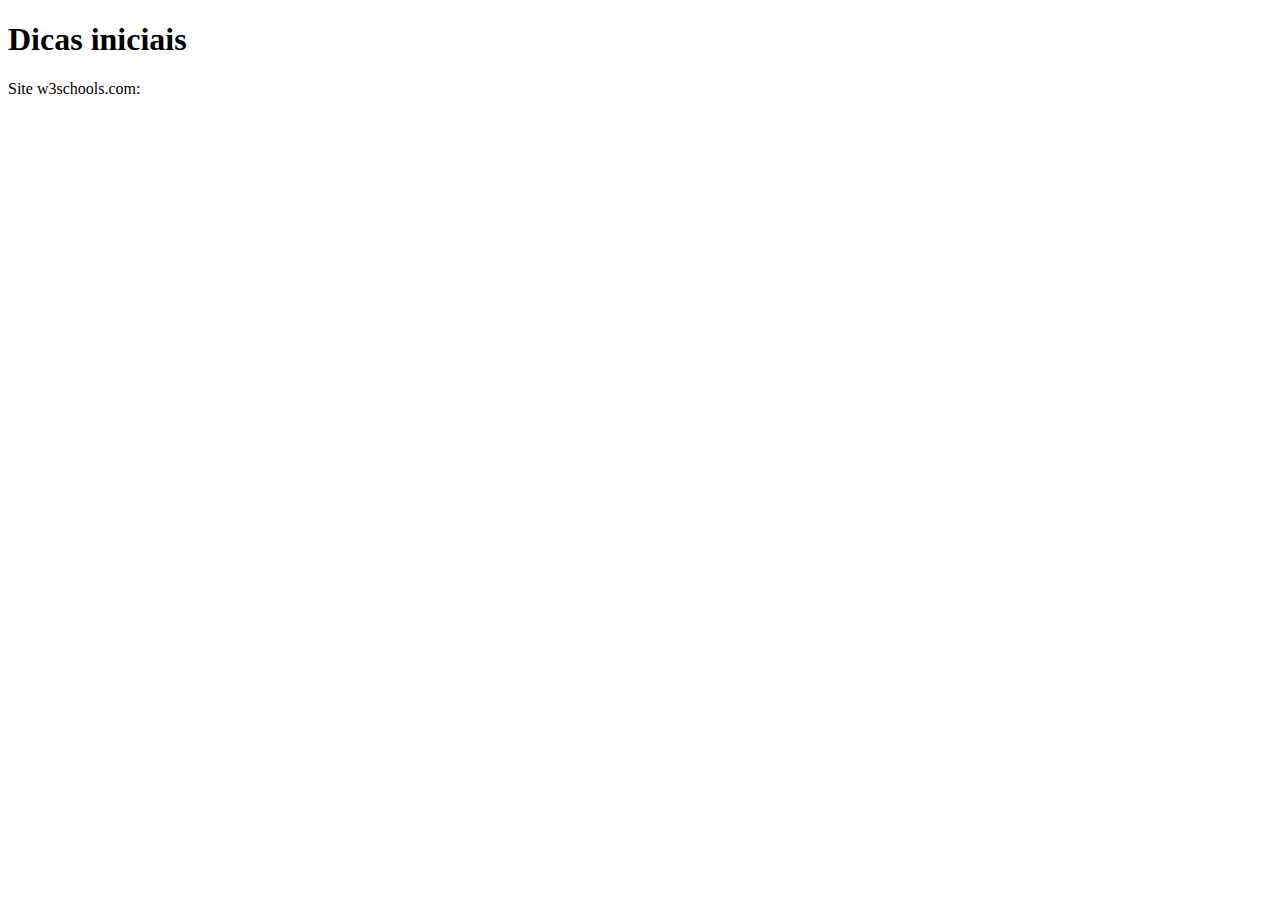
==== index.html @ 5c3414c9 "Adicionados arquivos index.html e README.md" ====
<!DOCTYPE html>
<html lang="en">
<head>
    <meta charset="UTF-8">
    <meta name="viewport" content="width=device-width, initial-scale=1.0">
    <title>Document</title>
</head>
<body>
    
    <h1>Dicas iniciais</h1>
    <p>Site w3schools.com: </p>
    <a href="https://www.w3schools.com/"></a>
    
</body>
</html>
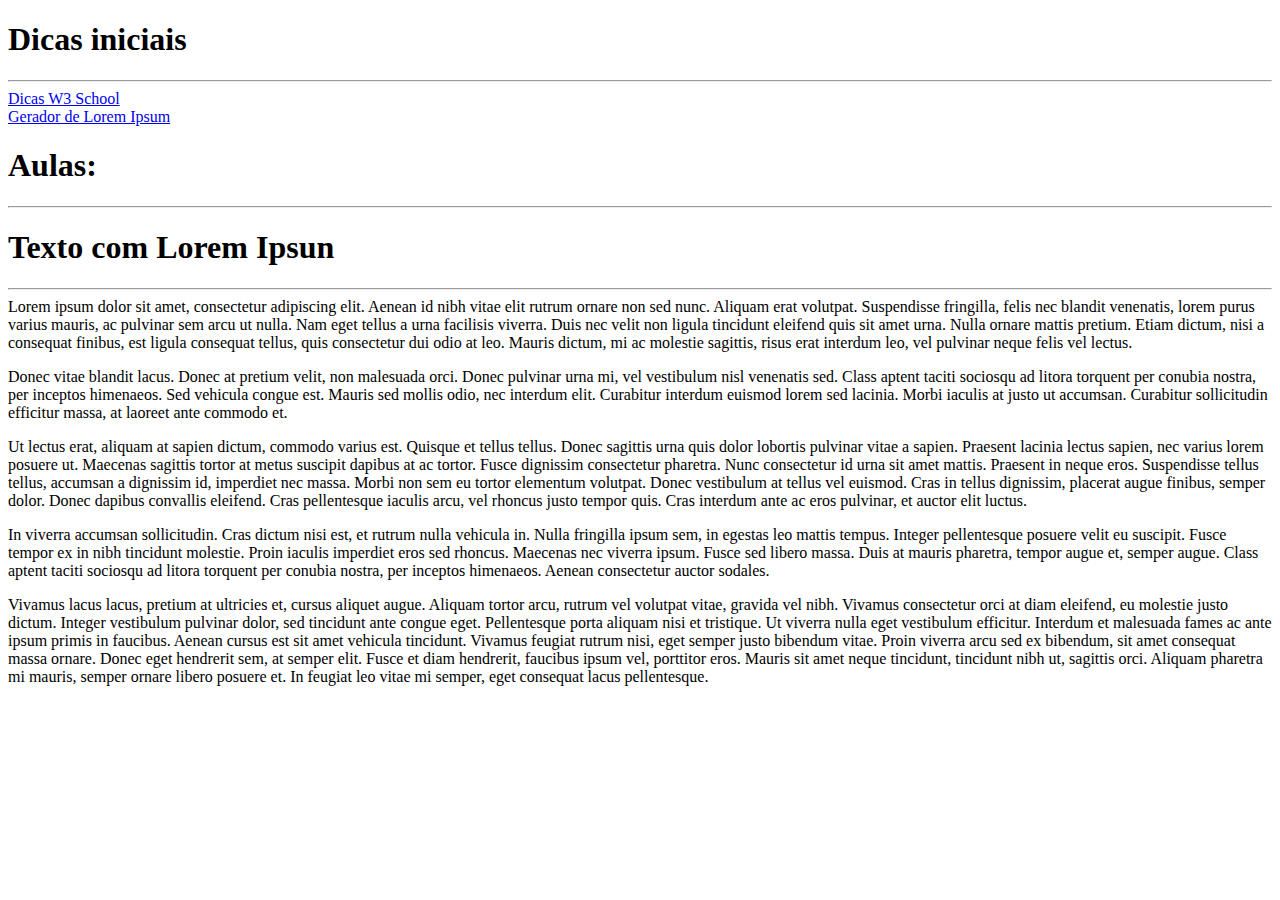
==== commit e3be40e9: "Adicionado tags" ====
--- a/index.html
+++ b/index.html
@@ -3,13 +3,32 @@
 <head>
     <meta charset="UTF-8">
     <meta name="viewport" content="width=device-width, initial-scale=1.0">
-    <title>Document</title>
+    <title>Gama Academy - PHPACOS</title>
 </head>
 <body>
     
     <h1>Dicas iniciais</h1>
-    <p>Site w3schools.com: </p>
-    <a href="https://www.w3schools.com/"></a>
+    <hr>
+    <a href="https://www.w3schools.com/">Dicas W3 School</a>
+    <br>
+    <a href="https://br.lipsum.com/">Gerador de Lorem Ipsum</a>
+
+
+    <h1>Aulas: </h1>
+    <hr>
+    <a href=""></a>
+
+    <h1>Texto com Lorem Ipsun</h1>
+    <hr>
     
+    Lorem ipsum dolor sit amet, consectetur adipiscing elit. Aenean id nibh vitae elit rutrum ornare non sed nunc. Aliquam erat volutpat. Suspendisse fringilla, felis nec blandit venenatis, lorem purus varius mauris, ac pulvinar sem arcu ut nulla. Nam eget tellus a urna facilisis viverra. Duis nec velit non ligula tincidunt eleifend quis sit amet urna. Nulla ornare mattis pretium. Etiam dictum, nisi a consequat finibus, est ligula consequat tellus, quis consectetur dui odio at leo. Mauris dictum, mi ac molestie sagittis, risus erat interdum leo, vel pulvinar neque felis vel lectus.
+
+    <p> Donec vitae blandit lacus. Donec at pretium velit, non malesuada orci. Donec pulvinar urna mi, vel vestibulum nisl venenatis sed. Class aptent taciti sociosqu ad litora torquent per conubia nostra, per inceptos himenaeos. Sed vehicula congue est. Mauris sed mollis odio, nec interdum elit. Curabitur interdum euismod lorem sed lacinia. Morbi iaculis at justo ut accumsan. Curabitur sollicitudin efficitur massa, at laoreet ante commodo et.</p>
+
+    <p>Ut lectus erat, aliquam at sapien dictum, commodo varius est. Quisque et tellus tellus. Donec sagittis urna quis dolor lobortis pulvinar vitae a sapien. Praesent lacinia lectus sapien, nec varius lorem posuere ut. Maecenas sagittis tortor at metus suscipit dapibus at ac tortor. Fusce dignissim consectetur pharetra. Nunc consectetur id urna sit amet mattis. Praesent in neque eros. Suspendisse tellus tellus, accumsan a dignissim id, imperdiet nec massa. Morbi non sem eu tortor elementum volutpat. Donec vestibulum at tellus vel euismod. Cras in tellus dignissim, placerat augue finibus, semper dolor. Donec dapibus convallis eleifend. Cras pellentesque iaculis arcu, vel rhoncus justo tempor quis. Cras interdum ante ac eros pulvinar, et auctor elit luctus.</p>
+    
+    <p>In viverra accumsan sollicitudin. Cras dictum nisi est, et rutrum nulla vehicula in. Nulla fringilla ipsum sem, in egestas leo mattis tempus. Integer pellentesque posuere velit eu suscipit. Fusce tempor ex in nibh tincidunt molestie. Proin iaculis imperdiet eros sed rhoncus. Maecenas nec viverra ipsum. Fusce sed libero massa. Duis at mauris pharetra, tempor augue et, semper augue. Class aptent taciti sociosqu ad litora torquent per conubia nostra, per inceptos himenaeos. Aenean consectetur auctor sodales.</p>
+    
+    <p>Vivamus lacus lacus, pretium at ultricies et, cursus aliquet augue. Aliquam tortor arcu, rutrum vel volutpat vitae, gravida vel nibh. Vivamus consectetur orci at diam eleifend, eu molestie justo dictum. Integer vestibulum pulvinar dolor, sed tincidunt ante congue eget. Pellentesque porta aliquam nisi et tristique. Ut viverra nulla eget vestibulum efficitur. Interdum et malesuada fames ac ante ipsum primis in faucibus. Aenean cursus est sit amet vehicula tincidunt. Vivamus feugiat rutrum nisi, eget semper justo bibendum vitae. Proin viverra arcu sed ex bibendum, sit amet consequat massa ornare. Donec eget hendrerit sem, at semper elit. Fusce et diam hendrerit, faucibus ipsum vel, porttitor eros. Mauris sit amet neque tincidunt, tincidunt nibh ut, sagittis orci. Aliquam pharetra mi mauris, semper ornare libero posuere et. In feugiat leo vitae mi semper, eget consequat lacus pellentesque.</p>
 </body>
 </html>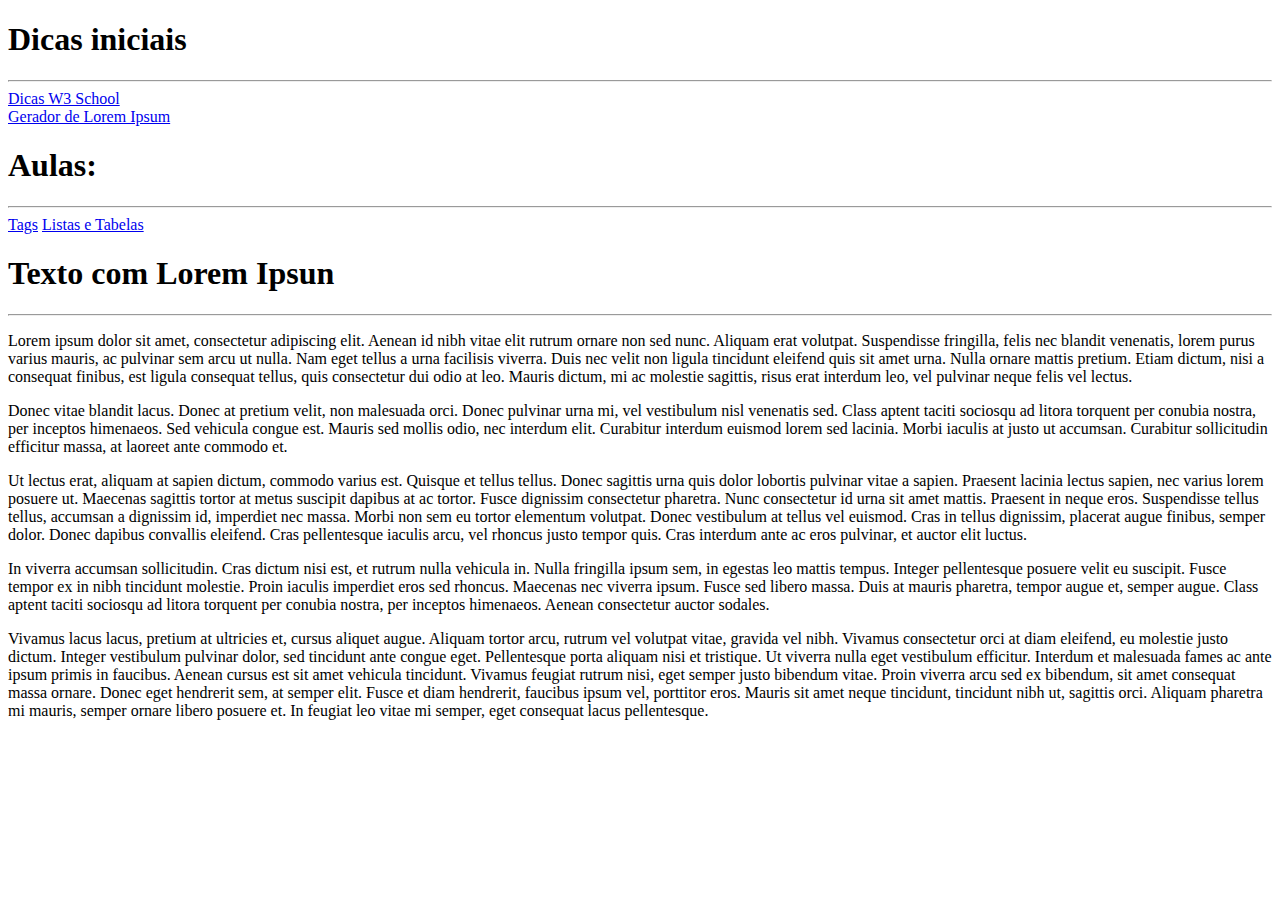
==== commit 152ed382: "Adicionado listas_tabelas.html" ====
--- a/index.html
+++ b/index.html
@@ -16,12 +16,14 @@
 
     <h1>Aulas: </h1>
     <hr>
-    <a href=""></a>
+    <a href="tags.html">Tags</a>
+    <a href="listas_tabelas.html">Listas e Tabelas</a>
 
     <h1>Texto com Lorem Ipsun</h1>
     <hr>
     
-    Lorem ipsum dolor sit amet, consectetur adipiscing elit. Aenean id nibh vitae elit rutrum ornare non sed nunc. Aliquam erat volutpat. Suspendisse fringilla, felis nec blandit venenatis, lorem purus varius mauris, ac pulvinar sem arcu ut nulla. Nam eget tellus a urna facilisis viverra. Duis nec velit non ligula tincidunt eleifend quis sit amet urna. Nulla ornare mattis pretium. Etiam dictum, nisi a consequat finibus, est ligula consequat tellus, quis consectetur dui odio at leo. Mauris dictum, mi ac molestie sagittis, risus erat interdum leo, vel pulvinar neque felis vel lectus.
+    <p>Lorem ipsum dolor sit amet, consectetur adipiscing elit. Aenean id nibh vitae elit rutrum ornare non sed nunc. Aliquam erat volutpat. Suspendisse fringilla, felis nec blandit venenatis, lorem purus varius mauris, ac pulvinar sem arcu ut nulla. Nam eget tellus a urna facilisis viverra. Duis nec velit non ligula tincidunt eleifend quis sit amet urna. Nulla ornare mattis pretium. Etiam dictum, nisi a consequat finibus, est ligula consequat tellus, quis consectetur dui odio at leo. Mauris dictum, mi ac molestie sagittis, risus erat interdum leo, vel pulvinar neque felis vel lectus.
+    </p>
 
     <p> Donec vitae blandit lacus. Donec at pretium velit, non malesuada orci. Donec pulvinar urna mi, vel vestibulum nisl venenatis sed. Class aptent taciti sociosqu ad litora torquent per conubia nostra, per inceptos himenaeos. Sed vehicula congue est. Mauris sed mollis odio, nec interdum elit. Curabitur interdum euismod lorem sed lacinia. Morbi iaculis at justo ut accumsan. Curabitur sollicitudin efficitur massa, at laoreet ante commodo et.</p>
 
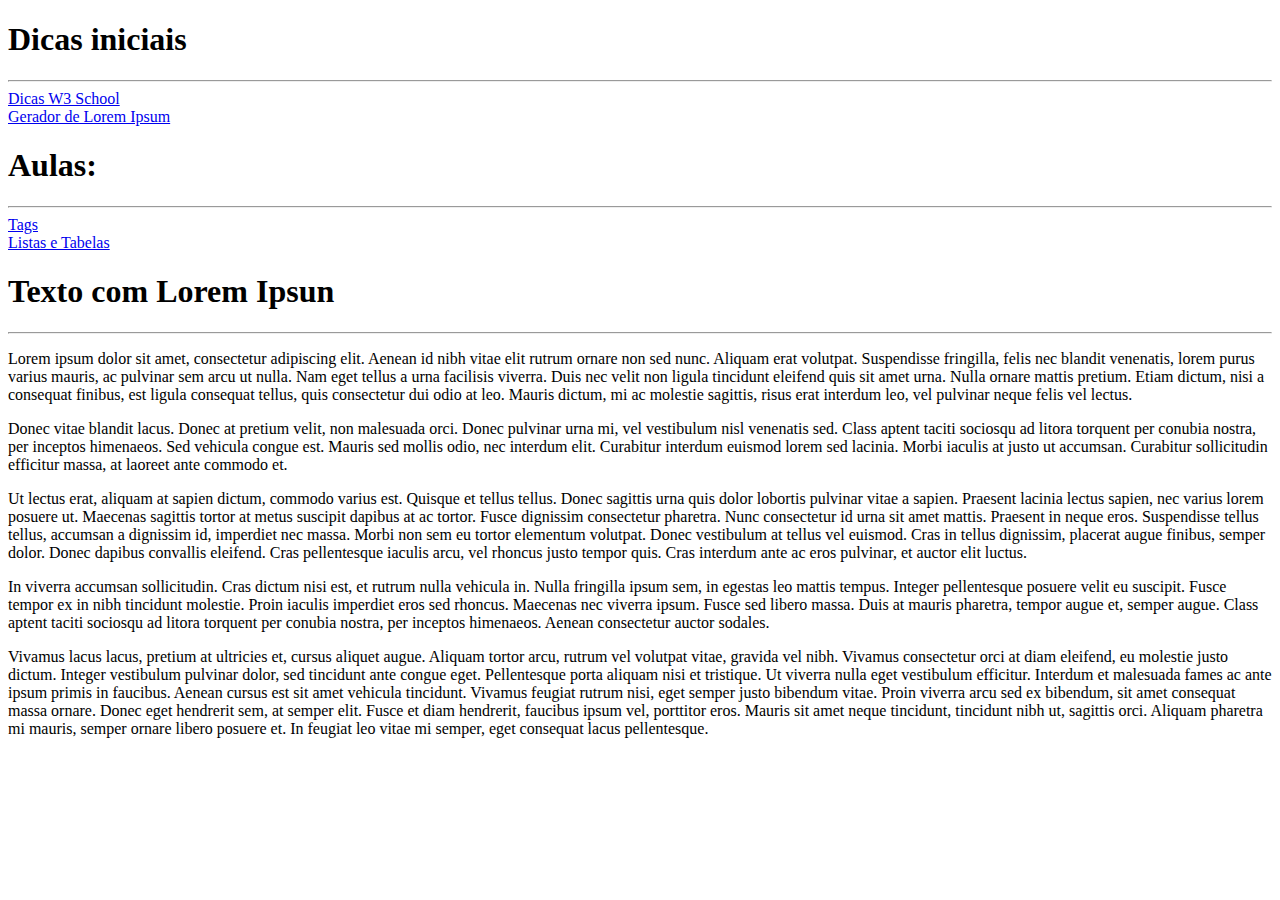
==== commit 200f2ed2: "Adição de imagens e atualização de listas_tabelas.html" ====
--- a/index.html
+++ b/index.html
@@ -16,7 +16,7 @@
 
     <h1>Aulas: </h1>
     <hr>
-    <a href="tags.html">Tags</a>
+    <a href="tags.html">Tags</a><br>
     <a href="listas_tabelas.html">Listas e Tabelas</a>
 
     <h1>Texto com Lorem Ipsun</h1>
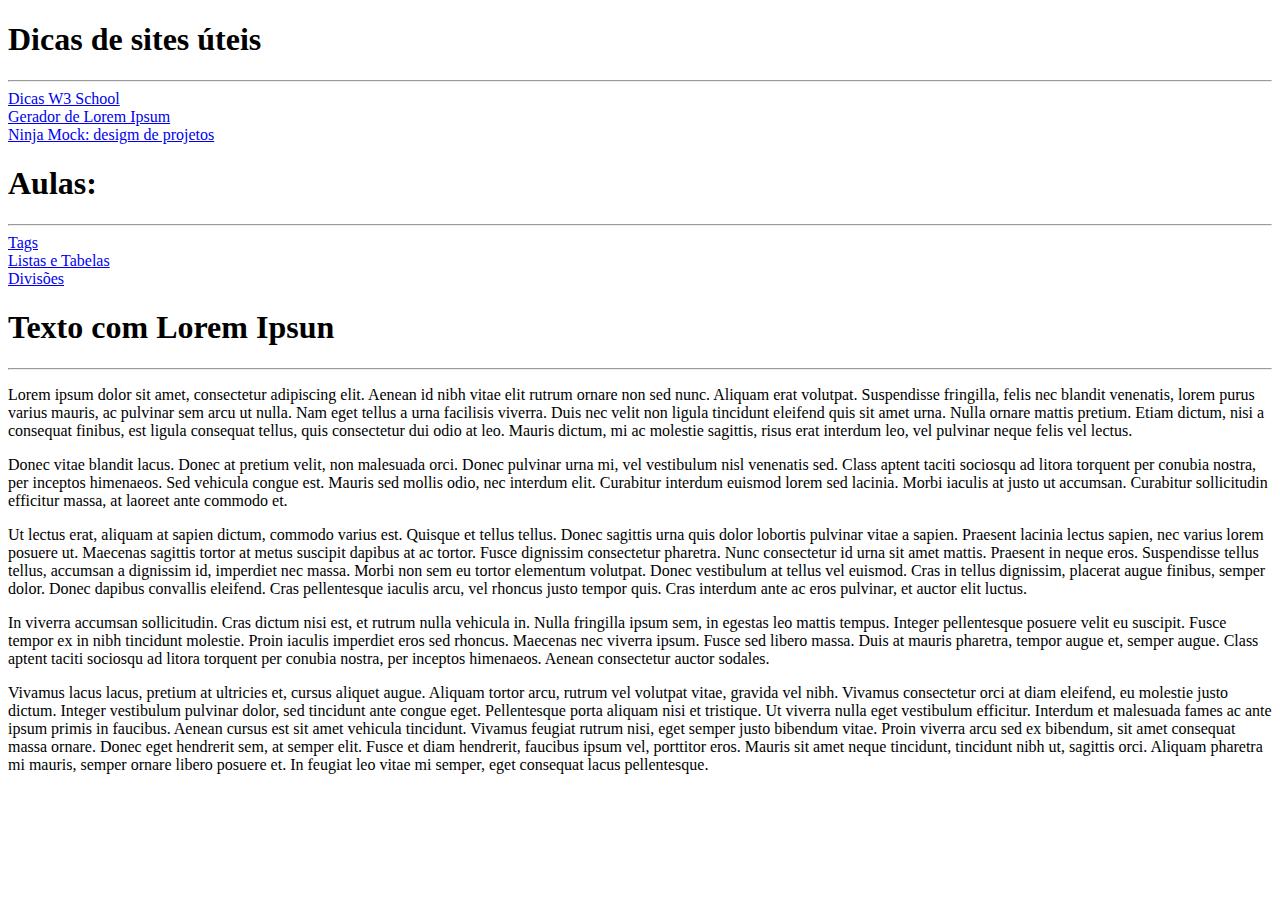
==== commit 1457a703: "Adicionadas imagens, atualização de divisoes.html" ====
--- a/index.html
+++ b/index.html
@@ -7,18 +7,18 @@
 </head>
 <body>
     
-    <h1>Dicas iniciais</h1>
+    <h1>Dicas de sites úteis</h1>
     <hr>
     <a href="https://www.w3schools.com/">Dicas W3 School</a>
     <br>
-    <a href="https://br.lipsum.com/">Gerador de Lorem Ipsum</a>
-
+    <a href="https://br.lipsum.com/">Gerador de Lorem Ipsum</a><br>
+    <a href="https://ninjamock.com/">Ninja Mock: desigm de projetos</a>
 
     <h1>Aulas: </h1>
     <hr>
     <a href="tags.html">Tags</a><br>
-    <a href="listas_tabelas.html">Listas e Tabelas</a>
-
+    <a href="listas_tabelas.html">Listas e Tabelas</a><br>
+    <a href="divisoes.html">Divisões</a>
     <h1>Texto com Lorem Ipsun</h1>
     <hr>
     
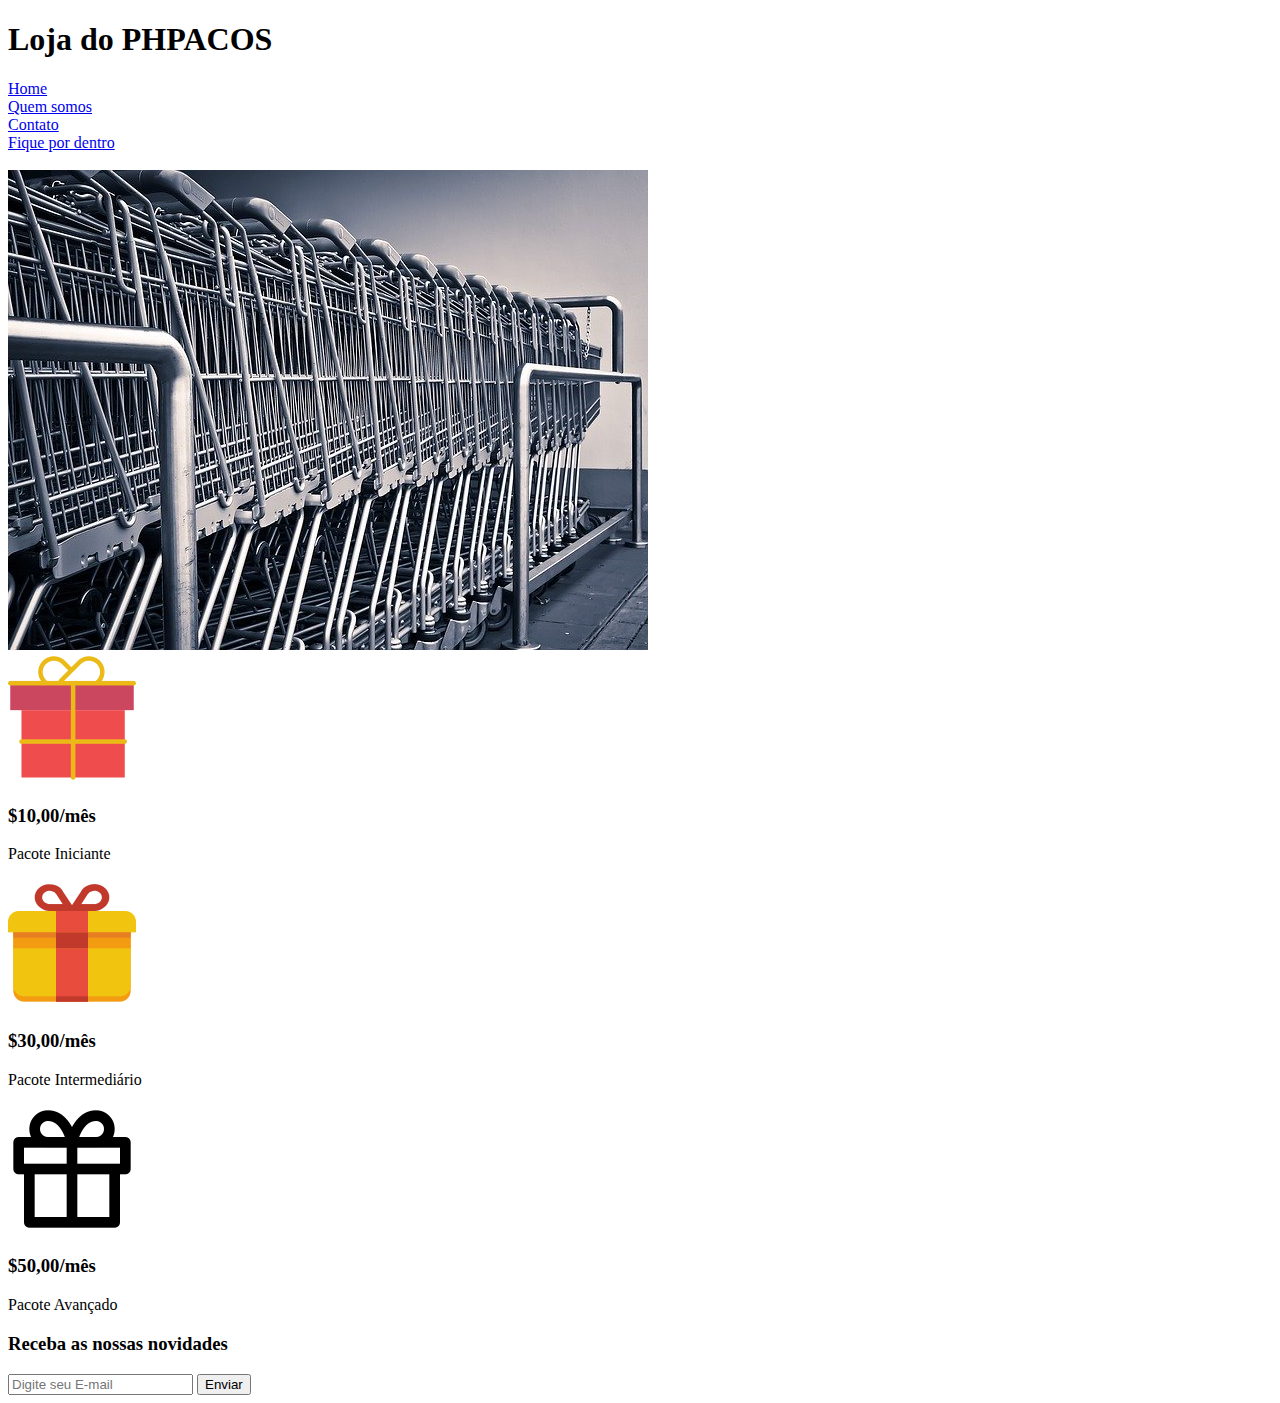
==== commit 39a06849: "Reorganizando o conteúdo para aulas posteriores" ====
--- a/index.html
+++ b/index.html
@@ -3,34 +3,49 @@
 <head>
     <meta charset="UTF-8">
     <meta name="viewport" content="width=device-width, initial-scale=1.0">
-    <title>Gama Academy - PHPACOS</title>
+    <title>Loja do PHPACOS</title>
 </head>
 <body>
-    
-    <h1>Dicas de sites úteis</h1>
-    <hr>
-    <a href="https://www.w3schools.com/">Dicas W3 School</a>
+    <!--Tag div não é formatada, só indica uma subdivisão-->
+    <div id="cabecalho">
+        <h1>Loja do PHPACOS</h1>
+    </div>
+    <div id="navbar">
+        <div><a href="divisoes.html">Home</a></div>
+        <div><a href="quemsomos.html">Quem somos</a></div>
+        <div><a href="contato.html">Contato</a></div>
+        <div><a href="blog.html">Fique por dentro</a></div>
+    </div>
     <br>
-    <a href="https://br.lipsum.com/">Gerador de Lorem Ipsum</a><br>
-    <a href="https://ninjamock.com/">Ninja Mock: desigm de projetos</a>
-
-    <h1>Aulas: </h1>
-    <hr>
-    <a href="tags.html">Tags</a><br>
-    <a href="listas_tabelas.html">Listas e Tabelas</a><br>
-    <a href="divisoes.html">Divisões</a>
-    <h1>Texto com Lorem Ipsun</h1>
-    <hr>
-    
-    <p>Lorem ipsum dolor sit amet, consectetur adipiscing elit. Aenean id nibh vitae elit rutrum ornare non sed nunc. Aliquam erat volutpat. Suspendisse fringilla, felis nec blandit venenatis, lorem purus varius mauris, ac pulvinar sem arcu ut nulla. Nam eget tellus a urna facilisis viverra. Duis nec velit non ligula tincidunt eleifend quis sit amet urna. Nulla ornare mattis pretium. Etiam dictum, nisi a consequat finibus, est ligula consequat tellus, quis consectetur dui odio at leo. Mauris dictum, mi ac molestie sagittis, risus erat interdum leo, vel pulvinar neque felis vel lectus.
-    </p>
-
-    <p> Donec vitae blandit lacus. Donec at pretium velit, non malesuada orci. Donec pulvinar urna mi, vel vestibulum nisl venenatis sed. Class aptent taciti sociosqu ad litora torquent per conubia nostra, per inceptos himenaeos. Sed vehicula congue est. Mauris sed mollis odio, nec interdum elit. Curabitur interdum euismod lorem sed lacinia. Morbi iaculis at justo ut accumsan. Curabitur sollicitudin efficitur massa, at laoreet ante commodo et.</p>
-
-    <p>Ut lectus erat, aliquam at sapien dictum, commodo varius est. Quisque et tellus tellus. Donec sagittis urna quis dolor lobortis pulvinar vitae a sapien. Praesent lacinia lectus sapien, nec varius lorem posuere ut. Maecenas sagittis tortor at metus suscipit dapibus at ac tortor. Fusce dignissim consectetur pharetra. Nunc consectetur id urna sit amet mattis. Praesent in neque eros. Suspendisse tellus tellus, accumsan a dignissim id, imperdiet nec massa. Morbi non sem eu tortor elementum volutpat. Donec vestibulum at tellus vel euismod. Cras in tellus dignissim, placerat augue finibus, semper dolor. Donec dapibus convallis eleifend. Cras pellentesque iaculis arcu, vel rhoncus justo tempor quis. Cras interdum ante ac eros pulvinar, et auctor elit luctus.</p>
-    
-    <p>In viverra accumsan sollicitudin. Cras dictum nisi est, et rutrum nulla vehicula in. Nulla fringilla ipsum sem, in egestas leo mattis tempus. Integer pellentesque posuere velit eu suscipit. Fusce tempor ex in nibh tincidunt molestie. Proin iaculis imperdiet eros sed rhoncus. Maecenas nec viverra ipsum. Fusce sed libero massa. Duis at mauris pharetra, tempor augue et, semper augue. Class aptent taciti sociosqu ad litora torquent per conubia nostra, per inceptos himenaeos. Aenean consectetur auctor sodales.</p>
-    
-    <p>Vivamus lacus lacus, pretium at ultricies et, cursus aliquet augue. Aliquam tortor arcu, rutrum vel volutpat vitae, gravida vel nibh. Vivamus consectetur orci at diam eleifend, eu molestie justo dictum. Integer vestibulum pulvinar dolor, sed tincidunt ante congue eget. Pellentesque porta aliquam nisi et tristique. Ut viverra nulla eget vestibulum efficitur. Interdum et malesuada fames ac ante ipsum primis in faucibus. Aenean cursus est sit amet vehicula tincidunt. Vivamus feugiat rutrum nisi, eget semper justo bibendum vitae. Proin viverra arcu sed ex bibendum, sit amet consequat massa ornare. Donec eget hendrerit sem, at semper elit. Fusce et diam hendrerit, faucibus ipsum vel, porttitor eros. Mauris sit amet neque tincidunt, tincidunt nibh ut, sagittis orci. Aliquam pharetra mi mauris, semper ornare libero posuere et. In feugiat leo vitae mi semper, eget consequat lacus pellentesque.</p>
+    <div id="imagemGeral">
+        <img src="img/main_img.jpg">
+    </div>
+    <div id="tituloDestaque">
+    </div>
+    <div id="produtos">
+        <div class="produtoDestaque">
+            <img src="img/p1.png" alt="">
+            <h3>$10,00/mês</h3>
+            <p>Pacote Iniciante</p>
+        </div>
+        <div class="produtoDestaque">
+            <img src="img/p2.png">
+            <h3>$30,00/mês</h3>
+            <p>Pacote Intermediário</p>
+        </div>
+        <div class="produtoDestaque">
+            <img src="img/p3.png">
+            <h3>$50,00/mês</h3>
+            <p>Pacote Avançado</p>
+        </div>
+    </div>
+    <div id="rodape">
+        <div id="redessociais"></div>
+        <div id="email">
+            <h3>Receba as nossas novidades</h3>
+            <input type="email" id="inputEmail" placeholder="Digite seu E-mail">
+            <button>Enviar</button>
+        </div>
+    </div>
 </body>
 </html>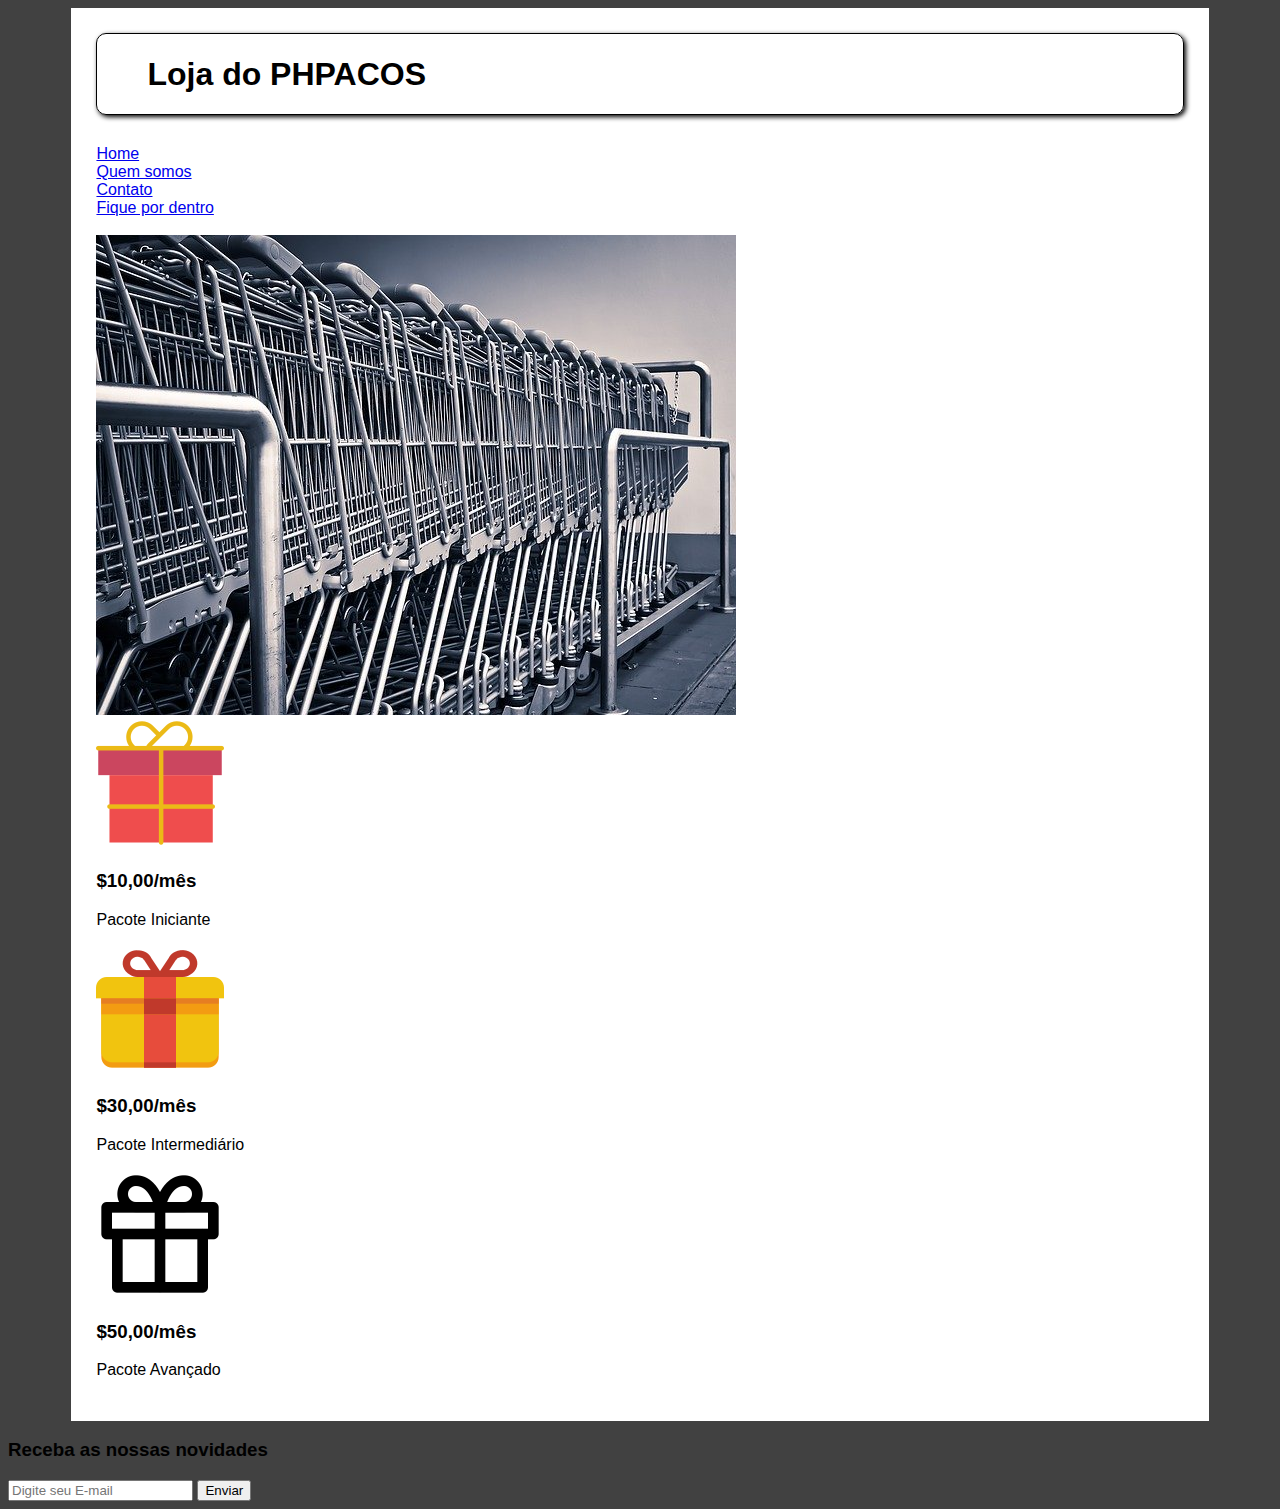
==== commit 29c18835: "Iniciando CSS" ====
--- a/index.html
+++ b/index.html
@@ -4,8 +4,10 @@
     <meta charset="UTF-8">
     <meta name="viewport" content="width=device-width, initial-scale=1.0">
     <title>Loja do PHPACOS</title>
+    <link rel="stylesheet" href="estilo.css">
 </head>
 <body>
+    <div id="conteudo">
     <!--Tag div não é formatada, só indica uma subdivisão-->
     <div id="cabecalho">
         <h1>Loja do PHPACOS</h1>
@@ -17,28 +19,30 @@
         <div><a href="blog.html">Fique por dentro</a></div>
     </div>
     <br>
-    <div id="imagemGeral">
-        <img src="img/main_img.jpg">
-    </div>
-    <div id="tituloDestaque">
-    </div>
-    <div id="produtos">
-        <div class="produtoDestaque">
-            <img src="img/p1.png" alt="">
-            <h3>$10,00/mês</h3>
-            <p>Pacote Iniciante</p>
+   
+        <div id="imagemGeral">
+            <img src="img/main_img.jpg">
         </div>
-        <div class="produtoDestaque">
-            <img src="img/p2.png">
-            <h3>$30,00/mês</h3>
-            <p>Pacote Intermediário</p>
+        <div id="tituloDestaque">
         </div>
-        <div class="produtoDestaque">
-            <img src="img/p3.png">
-            <h3>$50,00/mês</h3>
-            <p>Pacote Avançado</p>
+        <div id="produtos">
+            <div class="produtoDestaque">
+                <img src="img/p1.png" alt="">
+                <h3>$10,00/mês</h3>
+                <p>Pacote Iniciante</p>
+            </div>
+            <div class="produtoDestaque">
+                <img src="img/p2.png">
+                <h3>$30,00/mês</h3>
+                <p>Pacote Intermediário</p>
+            </div>
+            <div class="produtoDestaque">
+                <img src="img/p3.png">
+                <h3>$50,00/mês</h3>
+                <p>Pacote Avançado</p>
+            </div>
         </div>
-    </div>
+    </div>    
     <div id="rodape">
         <div id="redessociais"></div>
         <div id="email">
--- a/estilo.css
+++ b/estilo.css
@@ -0,0 +1,20 @@
+body{
+    background-color: rgb(65, 65, 65);
+    font-family: sans-serif;
+}
+
+#conteudo{
+ background-color: white;   
+ margin-left: 5%;
+ margin-right: 5%;
+ padding: 2%;
+}
+
+#cabecalho{
+    border: black 1px solid;
+    border-radius: 10px;
+    padding-left: 50px;
+    margin-bottom: 30px;
+    box-shadow: black 2px 2px 5px;
+}
+
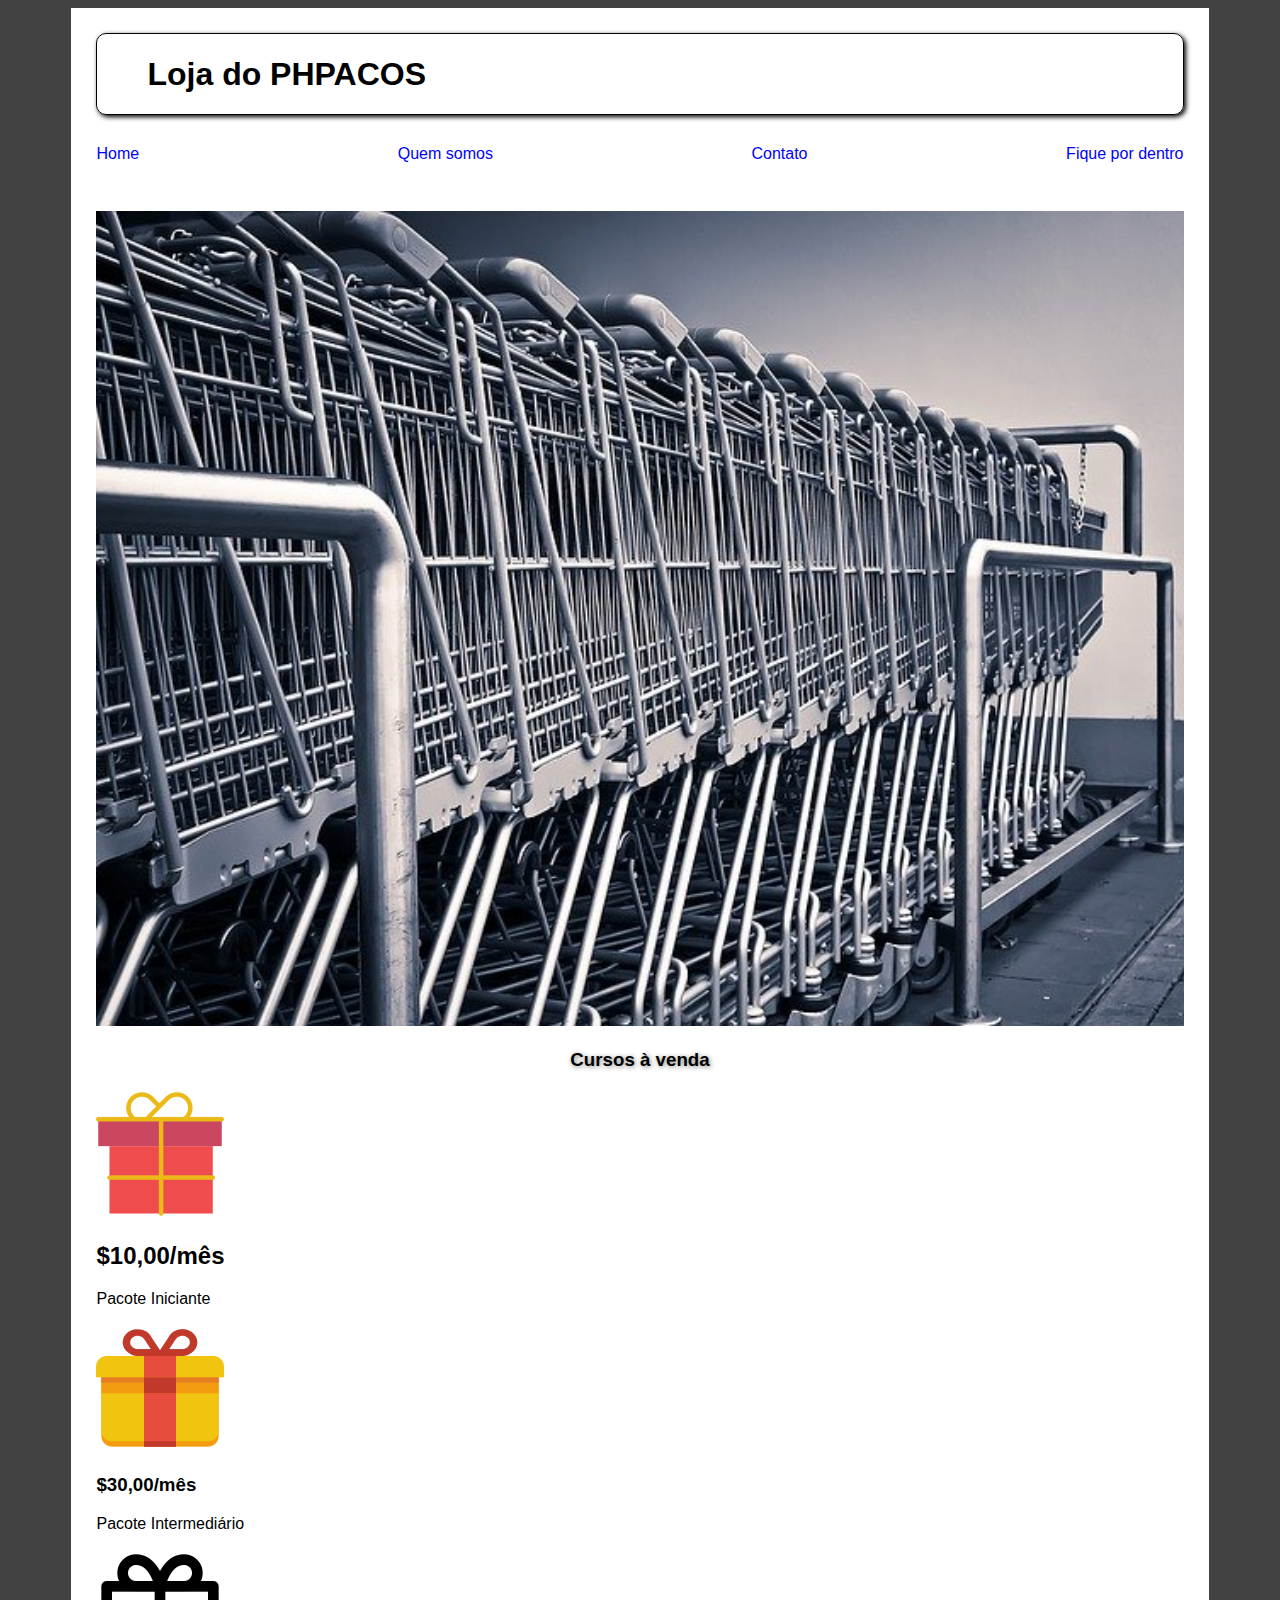
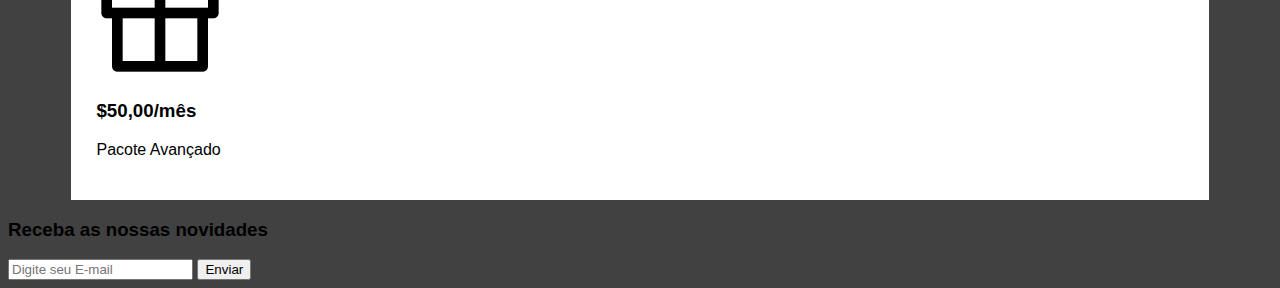
==== commit 249cb6a6: "Aplicando Flex" ====
--- a/index.html
+++ b/index.html
@@ -21,14 +21,15 @@
     <br>
    
         <div id="imagemGeral">
-            <img src="img/main_img.jpg">
+            <img id="imgLoja" src="img/main_img.jpg">
         </div>
         <div id="tituloDestaque">
+            <h3>Cursos à venda</h3>
         </div>
         <div id="produtos">
             <div class="produtoDestaque">
                 <img src="img/p1.png" alt="">
-                <h3>$10,00/mês</h3>
+                <h2>$10,00/mês</h2>
                 <p>Pacote Iniciante</p>
             </div>
             <div class="produtoDestaque">
--- a/estilo.css
+++ b/estilo.css
@@ -18,3 +18,27 @@
     box-shadow: black 2px 2px 5px;
 }
 
+a{
+    color: blue; /* Link visitado ou não visitado*/
+    text-decoration: unset; /*Desliga o padrão (sublinhado)*/
+    font-family: 'Lucida Sans', 'Lucida Sans Regular', 'Lucida Grande', 'Lucida Sans Unicode', Geneva, Verdana, sans-serif;
+
+}
+
+/*Navbar com Flexbox*/
+#navbar{
+    display: flex;
+    justify-content: space-between; /*Espaço entre elementos na tela inteira*/
+    margin-bottom: 30px;
+}
+
+#imgLoja{
+    width: 100%; /*Se não especifica, o height ajusta automaticamente*/
+}
+
+#tituloDestaque{
+    font-family: 'Franklin Gothic Medium', 'Arial Narrow', Arial, sans-serif;
+    display: flex;
+    justify-content: center;
+    text-shadow: grey 1px 1px 5px;
+}